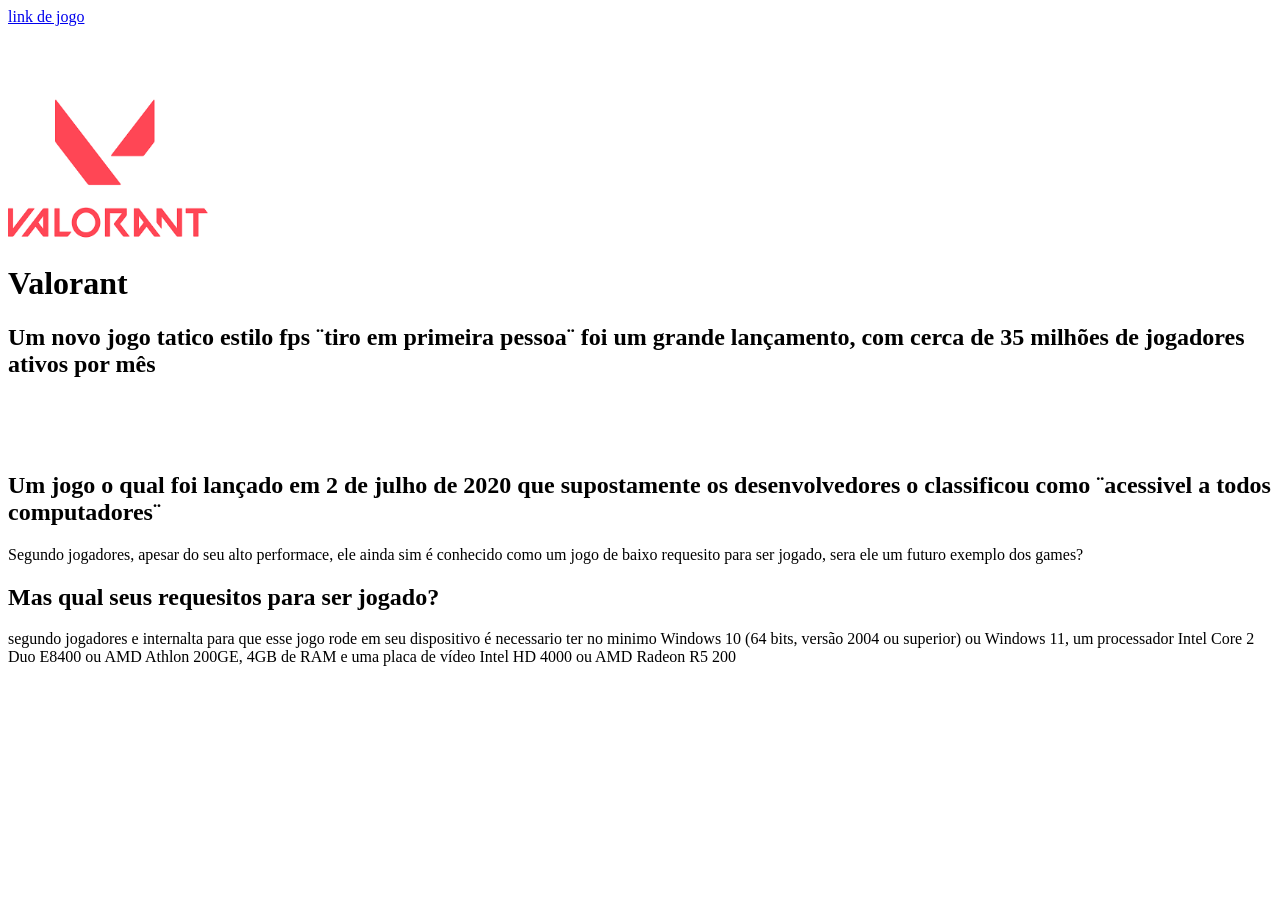
==== Meu primeiro projeto/Meu primeiro projeto/index.html @ ee84deb0 "Aulas de HTML" ====
<!DOCTYPE html>
<html lang="en">
<head>
    <meta charset="UTF-8">
    <meta name="viewport" content="width=device-width, initial-scale=1.0">
    <title>Infromação sobre Valorant</title>
</head>
<body>

<a href=https://playvalorant.com/pt-br/?gclsrc=aw.ds&gad_source=1&gad_campaignid=10161918620&gbraid=0AAAAADidvFyJVtPNvduE4_oawd26zz4hQ&gclid=Cj0KCQjw18bEBhCBARIsAKuAFEZ9q2jdlCJy1Qw7fS65LTTb6O1xrez2i2zJG-CtUs23-1weXMxsFqsaAozmEALw_wcB> link de jogo</a>
<br><br><br><br><br>
<img src="imagens/Imagens.png" alt="Camargo" width="200" height="142">
<h1>Valorant</h1>
<h2>Um novo jogo tatico estilo fps ¨tiro em primeira pessoa¨ foi um grande lançamento, com cerca de 35 milhões de jogadores ativos por mês</h2>
<br><br><br>
<h2> Um jogo o qual foi lançado em 2 de julho de 2020 que supostamente os desenvolvedores o classificou como ¨acessivel a todos computadores¨</h2>

<p> Segundo jogadores, apesar do seu alto performace, ele ainda sim é conhecido como um jogo de baixo requesito para ser jogado, sera ele um futuro exemplo dos games?</p>
<h2>Mas qual seus requesitos para ser jogado?</h2>
<p> segundo jogadores e internalta para que esse jogo rode em seu dispositivo é necessario ter no minimo Windows 10 (64 bits, versão 2004 ou superior) ou Windows 11, um processador Intel Core 2 Duo E8400 ou AMD Athlon 200GE, 4GB de RAM e uma placa de vídeo Intel HD 4000 ou AMD Radeon R5 200</p>

</body>
</html>
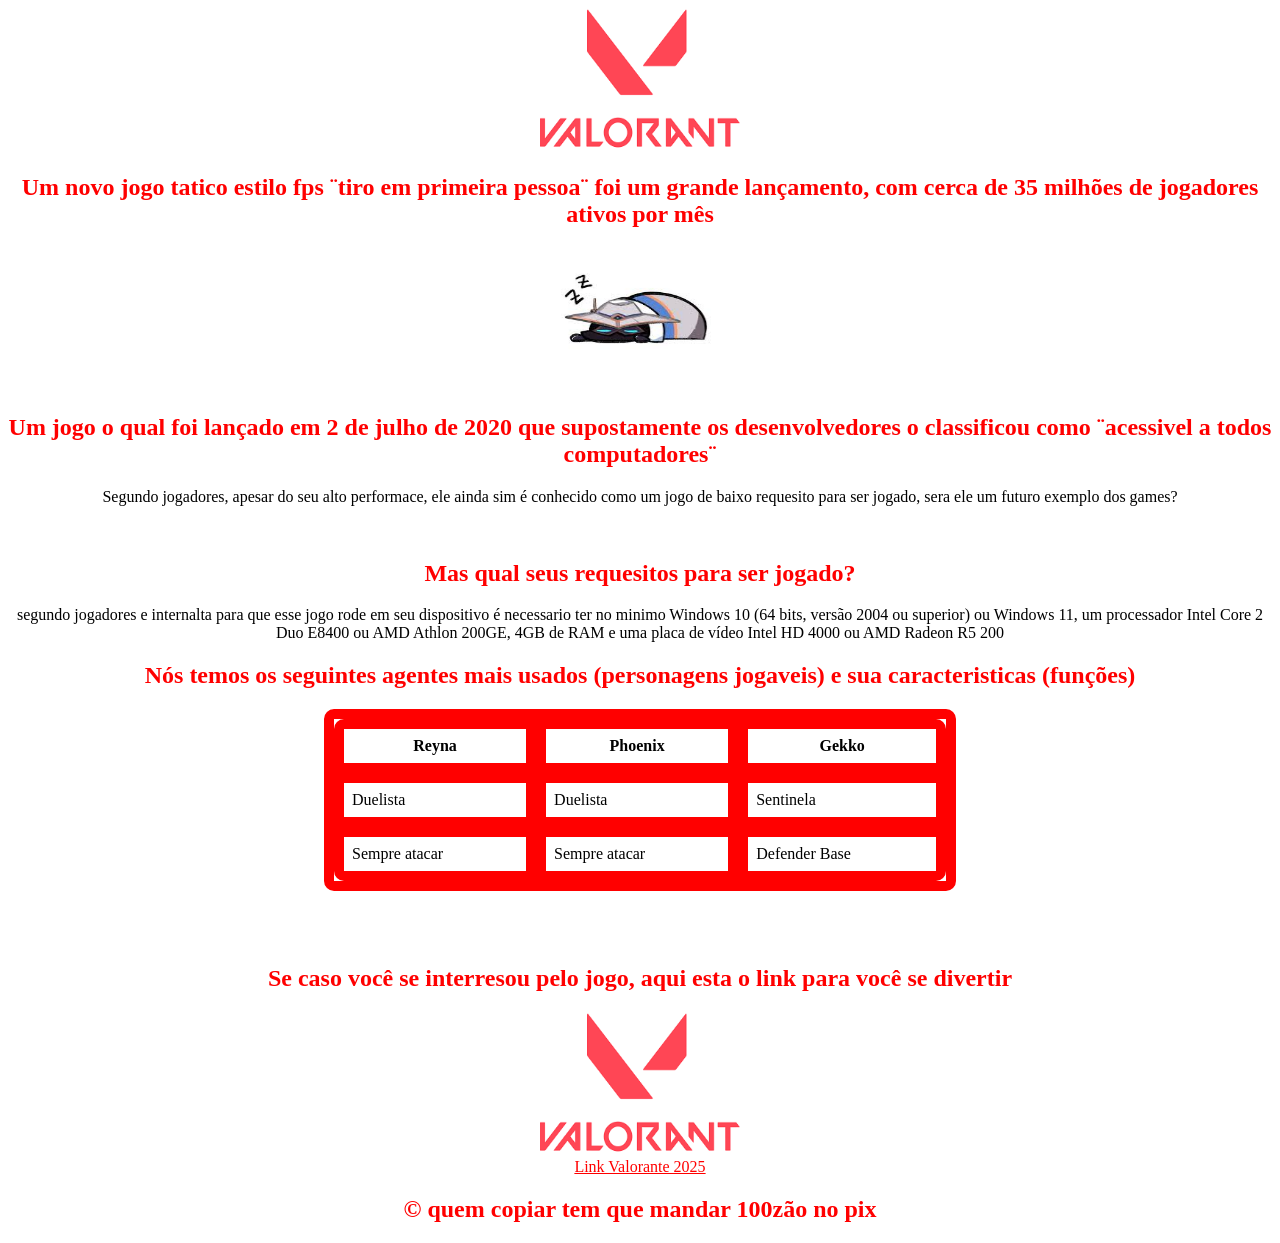
==== commit 5c1f3c63: "pao" ====
--- a/Meu primeiro projeto/Meu primeiro projeto/index.html
+++ b/Meu primeiro projeto/Meu primeiro projeto/index.html
@@ -1,23 +1,95 @@
 <!DOCTYPE html>
-<html lang="en">
-<head>
-    <meta charset="UTF-8">
-    <meta name="viewport" content="width=device-width, initial-scale=1.0">
+<html lang="pt-br">    <meta name="viewport" content="width=device-width, initial-scale=1.0">
     <title>Infromação sobre Valorant</title>
 </head>
 <body>
+<head>
+    <meta charset="UTF-8">
 
-<a href=https://playvalorant.com/pt-br/?gclsrc=aw.ds&gad_source=1&gad_campaignid=10161918620&gbraid=0AAAAADidvFyJVtPNvduE4_oawd26zz4hQ&gclid=Cj0KCQjw18bEBhCBARIsAKuAFEZ9q2jdlCJy1Qw7fS65LTTb6O1xrez2i2zJG-CtUs23-1weXMxsFqsaAozmEALw_wcB> link de jogo</a>
-<br><br><br><br><br>
-<img src="imagens/Imagens.png" alt="Camargo" width="200" height="142">
-<h1>Valorant</h1>
-<h2>Um novo jogo tatico estilo fps ¨tiro em primeira pessoa¨ foi um grande lançamento, com cerca de 35 milhões de jogadores ativos por mês</h2>
-<br><br><br>
-<h2> Um jogo o qual foi lançado em 2 de julho de 2020 que supostamente os desenvolvedores o classificou como ¨acessivel a todos computadores¨</h2>
 
+<center><img src="imagens/Imagens.png" alt="Camargo" width="200" height="142"><center>
+<h2 style="color:red;">Um novo jogo tatico estilo fps ¨tiro em primeira pessoa¨ foi um grande lançamento, com cerca de 35 milhões de jogadores ativos por mês</h2>
+<img src="imagens/cypher.png" alt="Camargo" width="200" height="142">
+<br>
+<h2 style="color:red;"> Um jogo o qual foi lançado em 2 de julho de 2020 que supostamente 
+    os desenvolvedores o classificou como ¨acessivel a todos computadores¨</h2>
 <p> Segundo jogadores, apesar do seu alto performace, ele ainda sim é conhecido como um jogo de baixo requesito para ser jogado, sera ele um futuro exemplo dos games?</p>
-<h2>Mas qual seus requesitos para ser jogado?</h2>
+<br>
+<h2 style="color:red;">Mas qual seus requesitos para ser jogado?</h2>
 <p> segundo jogadores e internalta para que esse jogo rode em seu dispositivo é necessario ter no minimo Windows 10 (64 bits, versão 2004 ou superior) ou Windows 11, um processador Intel Core 2 Duo E8400 ou AMD Athlon 200GE, 4GB de RAM e uma placa de vídeo Intel HD 4000 ou AMD Radeon R5 200</p>
+</html>
+<html>
+<style>
+table, th, td {
+  border:1px solid white;
+}
+</style>
+<body>
+
+<h2 style="color:red;">Nós temos os seguintes agentes mais usados (personagens jogaveis) e sua caracteristicas (funções)</h2>
+
+<table style="width:50%">
+  <tr>
+    <th>Reyna</th>
+    <th>Phoenix</th>
+    <th>Gekko</th>
+  </tr>
+  <tr>
+    <td>Duelista</td>
+    <td>Duelista</td>
+    <td>Sentinela</td>
+  </tr>
+  <tr>
+    <td>Sempre atacar</td>
+    <td>Sempre atacar</td>
+    <td>Defender Base</td>
+  </tr>
+</table>
 
 </body>
-</html>+</html>
+<html>
+<head>
+  <style>
+    /* Estilo para a tabela, células e cabeçalhos */
+    table, th, td {
+      /* Define a espessura da borda para 10px */
+      border: 10px solid red;
+    }
+
+    /* Regras para arredondar os cantos da tabela inteira */
+    table {
+      border-collapse: separate;
+      border-spacing: 0;
+      border-radius: 10px;
+      overflow: hidden;
+    }
+
+    th, td {
+      padding: 8px;
+    }
+    
+    /* Regras para arredondar os cantos das células */
+    th:first-child {
+      border-top-left-radius: 10px;
+    }
+    th:last-child {
+      border-top-right-radius: 10px;
+    }
+    tr:last-child td:first-child {
+      border-bottom-left-radius: 10px;
+    }
+    tr:last-child td:last-child {
+      border-bottom-right-radius: 10px;
+    }
+  </style>
+</head>
+<body>
+    <br><br><br>
+    <body>
+        <h2 style="color:red">Se caso você se interresou pelo jogo, aqui esta o link para você se divertir</h2>
+        <img src="imagens/Imagens.png" alt="Camargo" width="200" height="142">
+        <br>
+        <a style="color:red;" href=https://playvalorant.com/pt-br/?gclsrc=aw.ds&gad_source=1&gad_campaignid=10161918620&gbraid=0AAAAADidvFyJVtPNvduE4_oawd26zz4hQ&gclid=Cj0KCQjw18bEBhCBARIsAKuAFEZ9q2jdlCJy1Qw7fS65LTTb6O1xrez2i2zJG-CtUs23-1weXMxsFqsaAozmEALw_wcB> Link Valorante 2025</a>
+        <h2 style="color:red">© quem copiar tem que mandar 100zão no pix</h2>
+    </body>
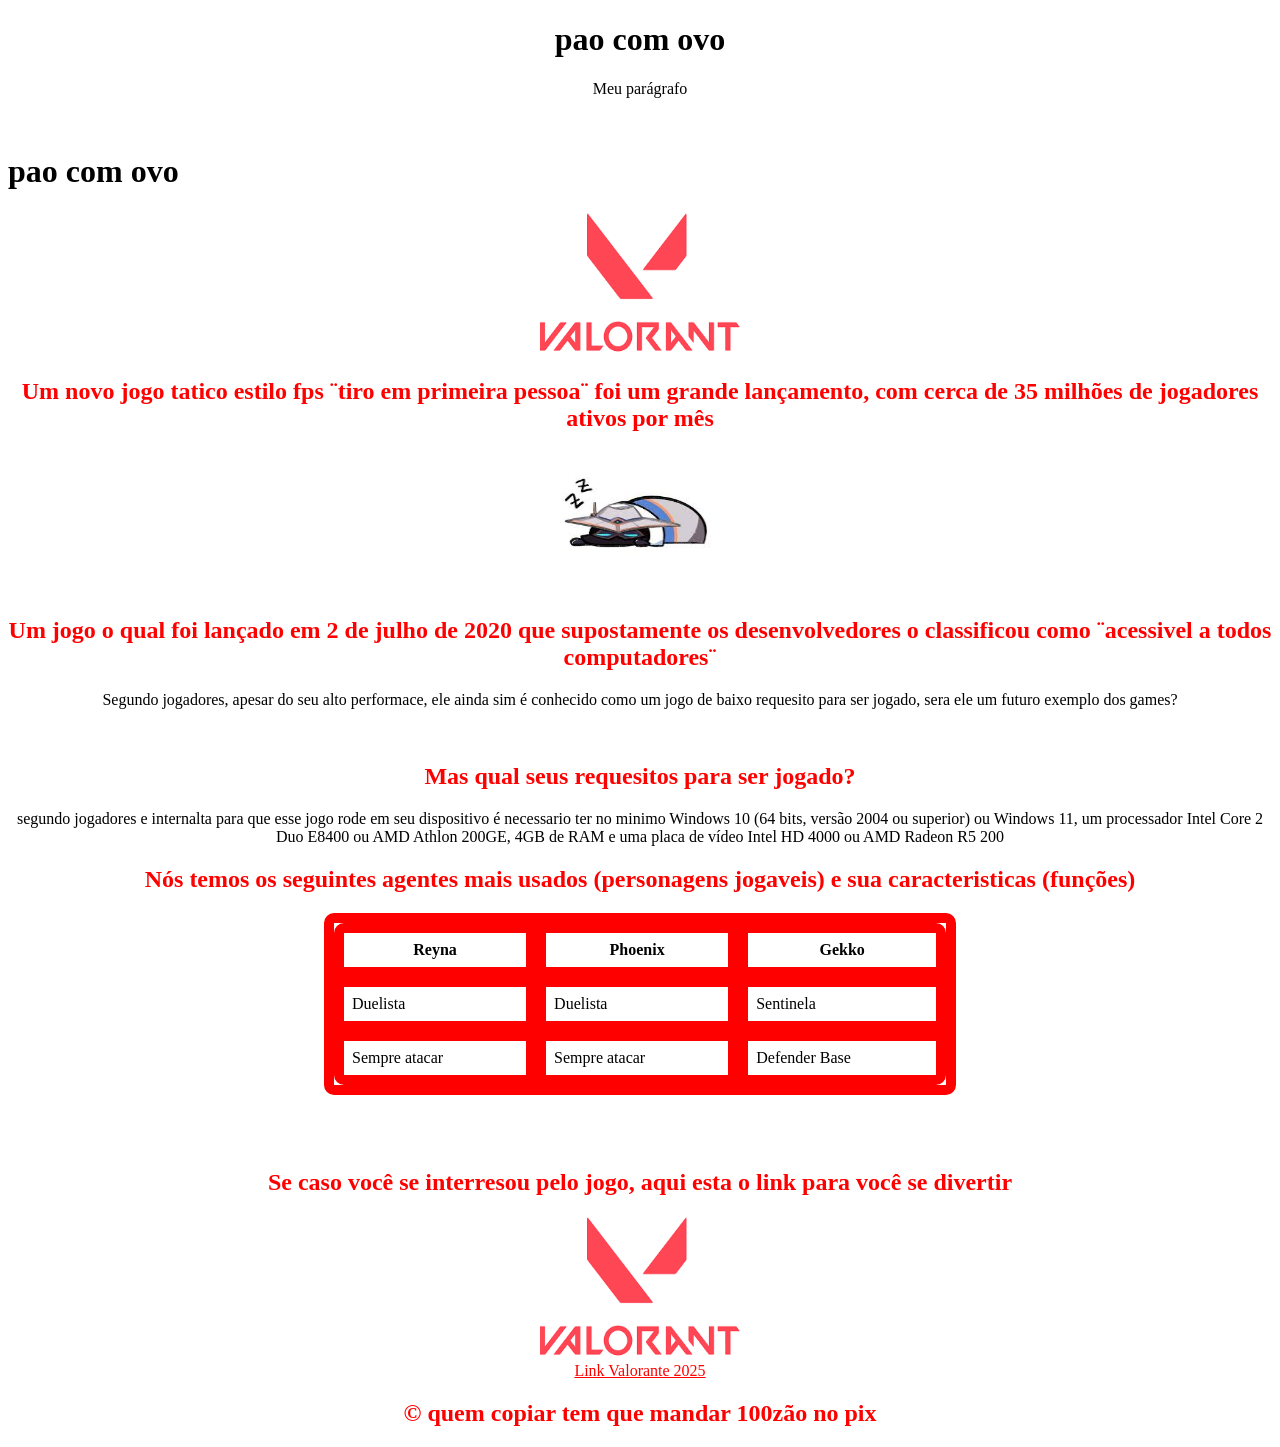
==== commit fc3afc19: "carro" ====
--- a/Meu primeiro projeto/Meu primeiro projeto/index.html
+++ b/Meu primeiro projeto/Meu primeiro projeto/index.html
@@ -1,11 +1,17 @@
 <!DOCTYPE html>
 <html lang="pt-br">    <meta name="viewport" content="width=device-width, initial-scale=1.0">
-    <title>Infromação sobre Valorant</title>
+    <title>Informações Valorante</title>
 </head>
 <body>
 <head>
     <meta charset="UTF-8">
 
+    <body>
+    <center> <h1>pao com ovo</h1>
+        <p>Meu parágrafo</p>
+        <img>
+    </center> </body>
+    <h1>pao com ovo</h1>
 
 <center><img src="imagens/Imagens.png" alt="Camargo" width="200" height="142"><center>
 <h2 style="color:red;">Um novo jogo tatico estilo fps ¨tiro em primeira pessoa¨ foi um grande lançamento, com cerca de 35 milhões de jogadores ativos por mês</h2>
